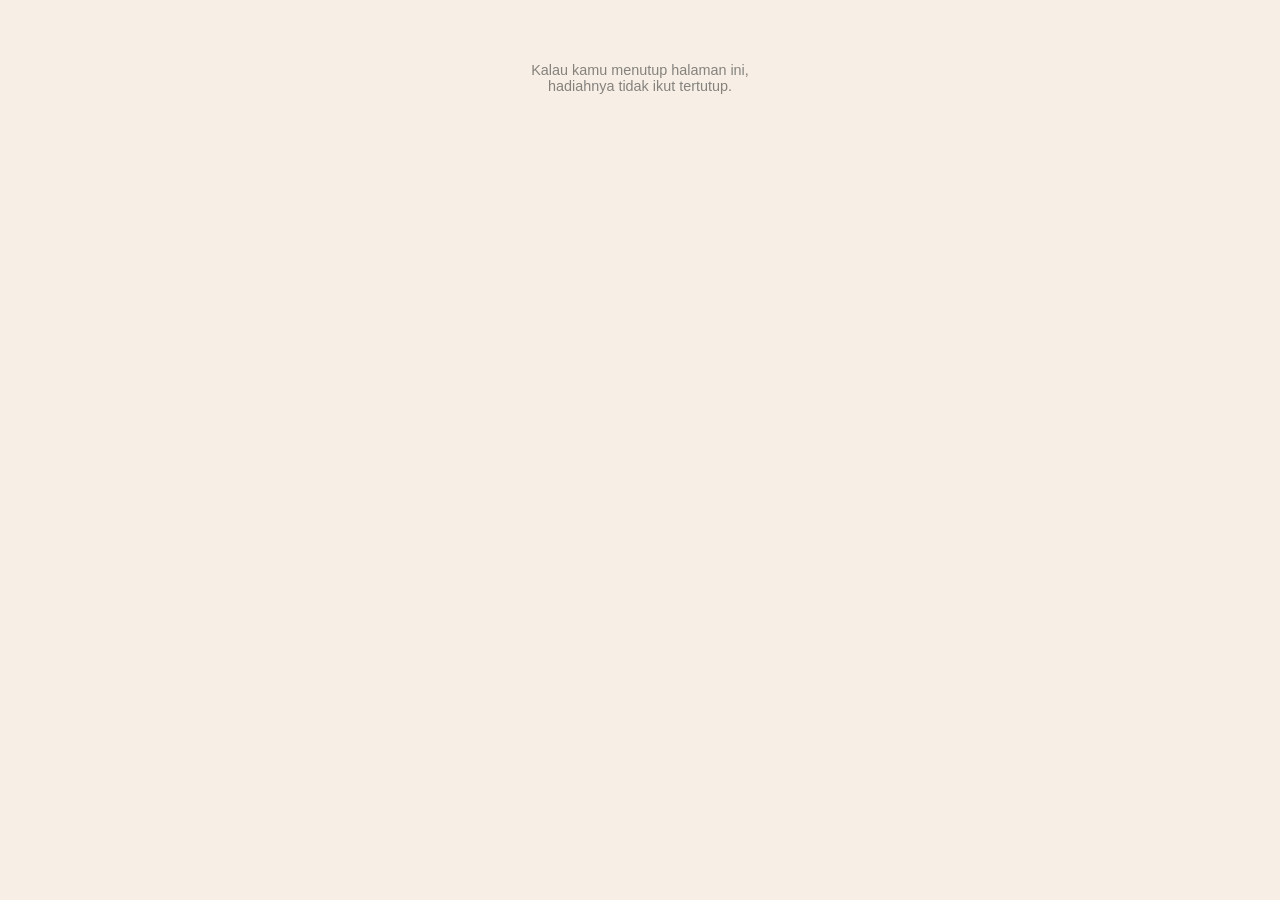
==== after.html @ 5e080ec8 "Add initial HTML structure in after.html" ====
<!DOCTYPE html>
<html lang="id">
<head>
<meta charset="UTF-8">
<title>—</title>
<link rel="stylesheet" href="style.css">
</head>
<body class="center fade">

<p style="opacity:.6;font-size:.9rem">
Kalau kamu menutup halaman ini,<br>
hadiahnya tidak ikut tertutup.
</p>

</body>
</html>
---- style.css ----
body{
  font-family: 'Poppins', sans-serif;
  background:#f7efe5;
  color:#3a3a3a;
  padding:40px;
}

.center{text-align:center}
.fade{animation:fade 1.2s}

@keyframes fade{
  from{opacity:0}
  to{opacity:1}
}

.btn{
  display:inline-block;
  margin-top:30px;
  padding:12px 25px;
  background:#b08968;
  color:white;
  border-radius:25px;
  text-decoration:none;
}

.gallery{
  display:grid;
  grid-template-columns:repeat(auto-fit,minmax(120px,1fr));
  gap:15px;
}

.gallery img{
  width:100%;
  border-radius:12px;
}

.paper{
  background:#fffaf3;
  padding:40px;
  max-width:600px;
  margin:auto;
  border-radius:12px;
}

.music-btn{
  position:fixed;
  top:15px;
  right:15px;
  border:none;
  border-radius:20px;
  padding:8px 14px;
  background:#fffaf3;
  font-size:.85rem;
}
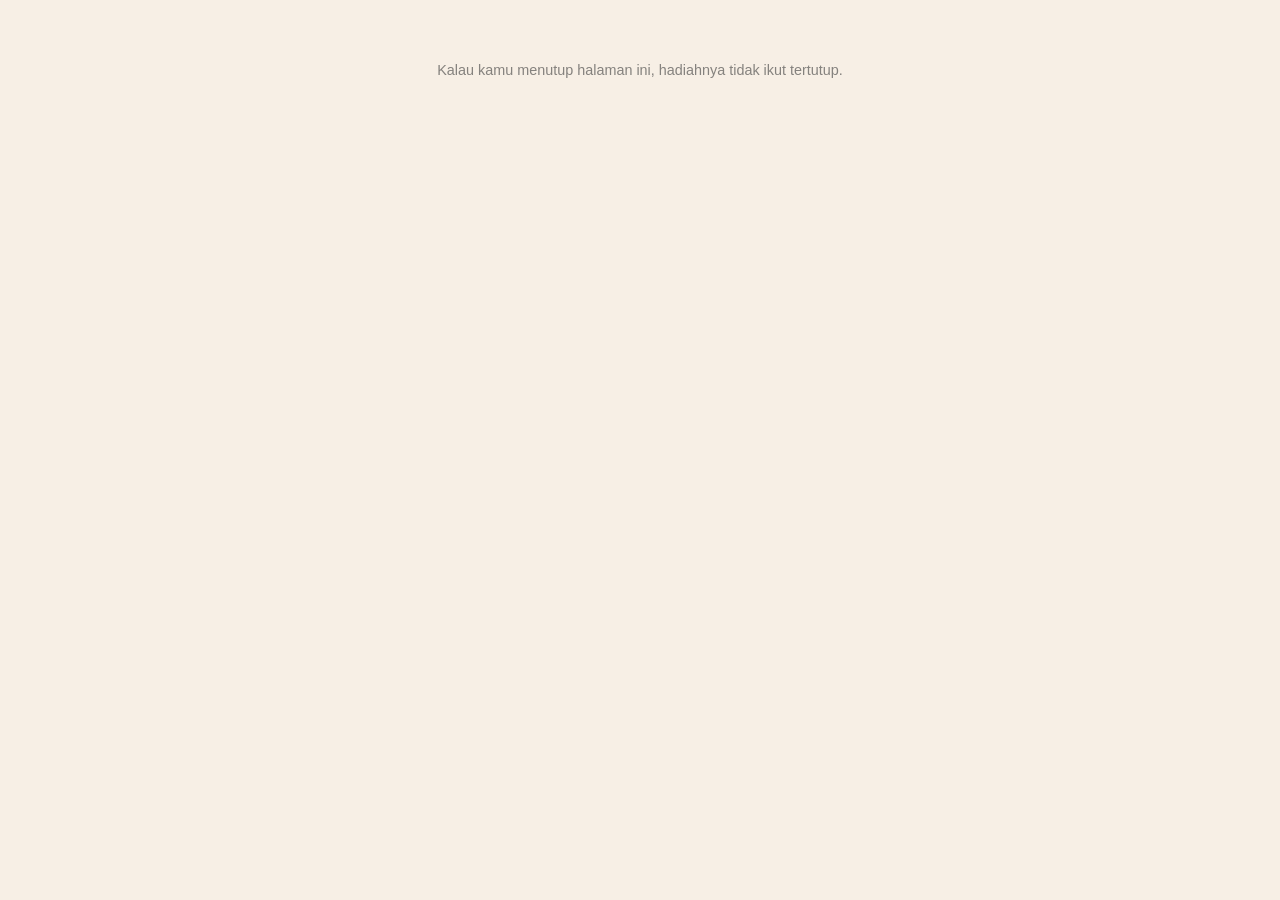
==== commit c75f565e: "Update after.html content" ====
--- a/after.html
+++ b/after.html
@@ -2,15 +2,24 @@
 <html lang="id">
 <head>
 <meta charset="UTF-8">
-<title>—</title>
+<meta name="viewport" content="width=device-width, initial-scale=1">
+<title>Hadiah — Jangan Tutup Halaman Ini</title>
 <link rel="stylesheet" href="style.css">
+<style>
+/* Local overrides and accessibility improvements */
+.muted { opacity: 0.6; font-size: 0.9rem; }
+
+/* Respect user's motion preferences */
+@media (prefers-reduced-motion: reduce) {
+  .fade { animation: none !important; }
+}
+</style>
 </head>
-<body class="center fade">
-
-<p style="opacity:.6;font-size:.9rem">
-Kalau kamu menutup halaman ini,<br>
-hadiahnya tidak ikut tertutup.
-</p>
-
+<body>
+<main class="center fade" role="main">
+  <p class="muted">
+    Kalau kamu menutup halaman ini, hadiahnya tidak ikut tertutup.
+  </p>
+</main>
 </body>
-</html>
+</html>
